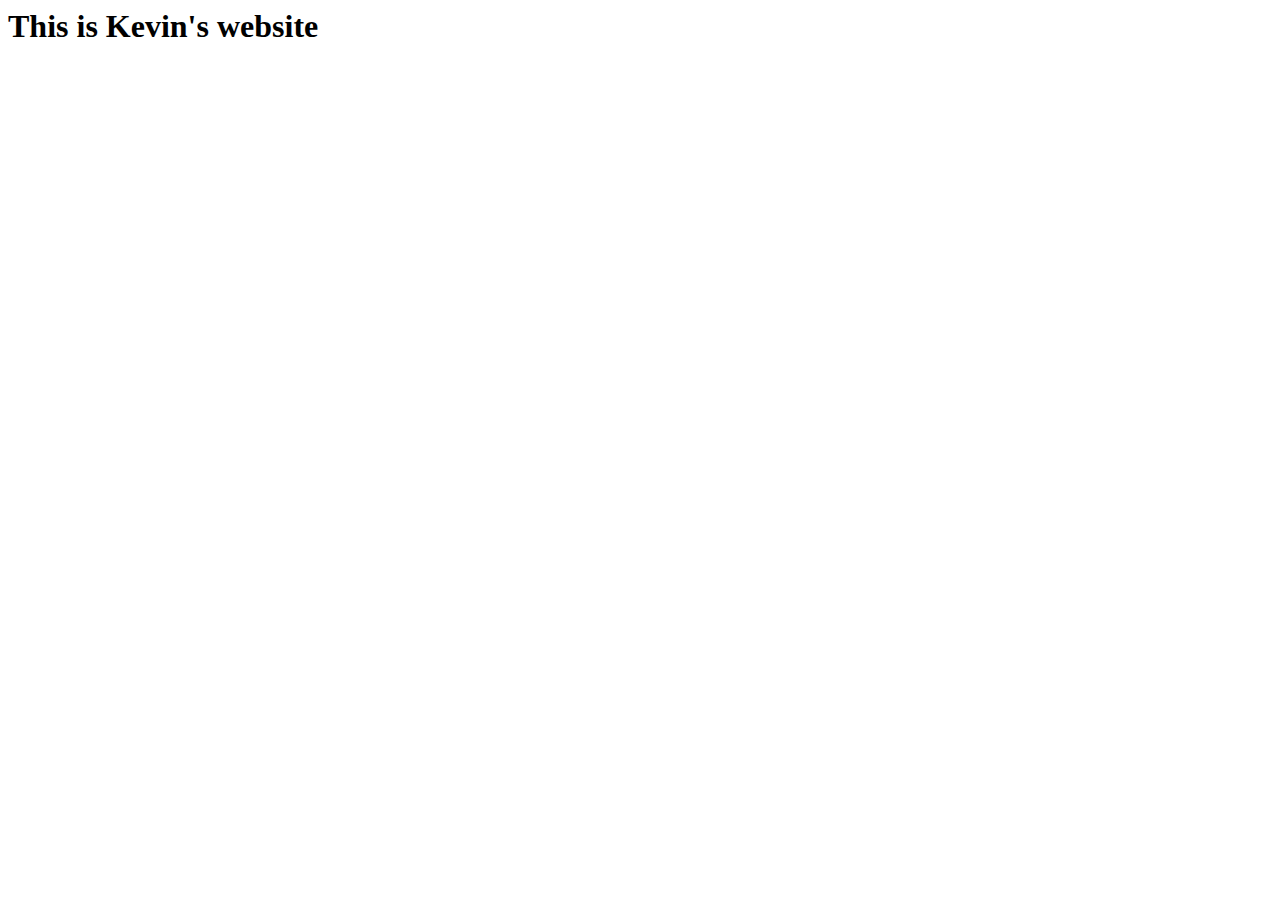
==== index.html @ 0f19017f "update lab1 path" ====
<html lang="en">
    <head>
        <title id="title_txt"></title>
        <meta charset="utf-8">
        <meta name="viewport" content="width=device-width, initial-scale=1">
        <link rel="preconnect" href="https://fonts.googleapis.com">
        <link rel="preconnect" href="https://fonts.gstatic.com" crossorigin>
        <link href="https://fonts.googleapis.com/css2?family=Ubuntu:ital,wght@0,300;0,400;0,500;0,700;1,300;1,400;1,500;1,700&display=swap" rel="stylesheet">

    </head>
    <body>
        <div id="wrapper">
            <h1 id="header_txt">This is Kevin's website</h1>
        </div>
    </body>
</html>
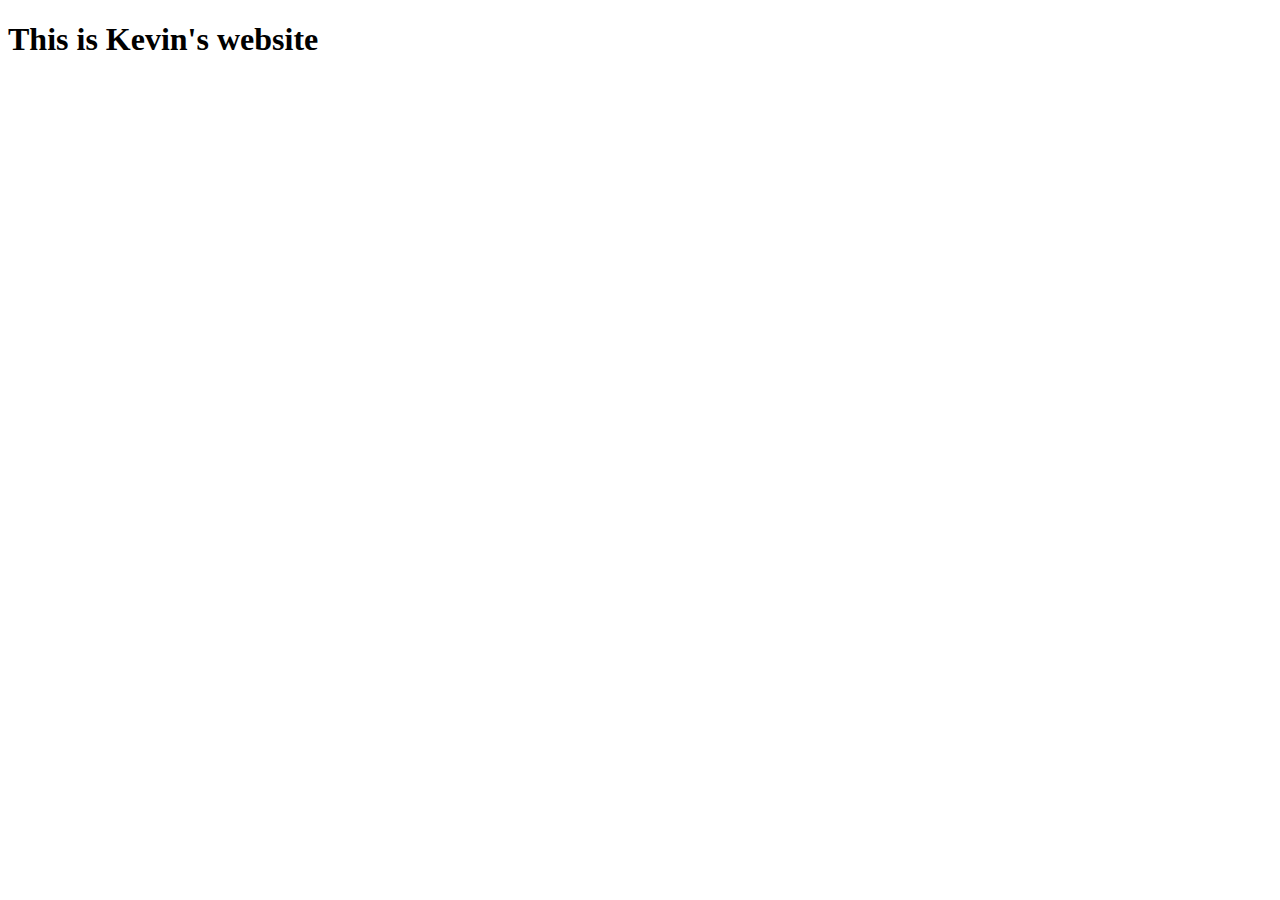
==== commit 01d71ee1: "add react code" ====
--- a/index.html
+++ b/index.html
@@ -1,6 +1,7 @@
 
 
- <html lang="en">
+<!DOCTYPE html>
+<html lang="en">
     <head>
         <title id="title_txt"></title>
         <meta charset="utf-8">
